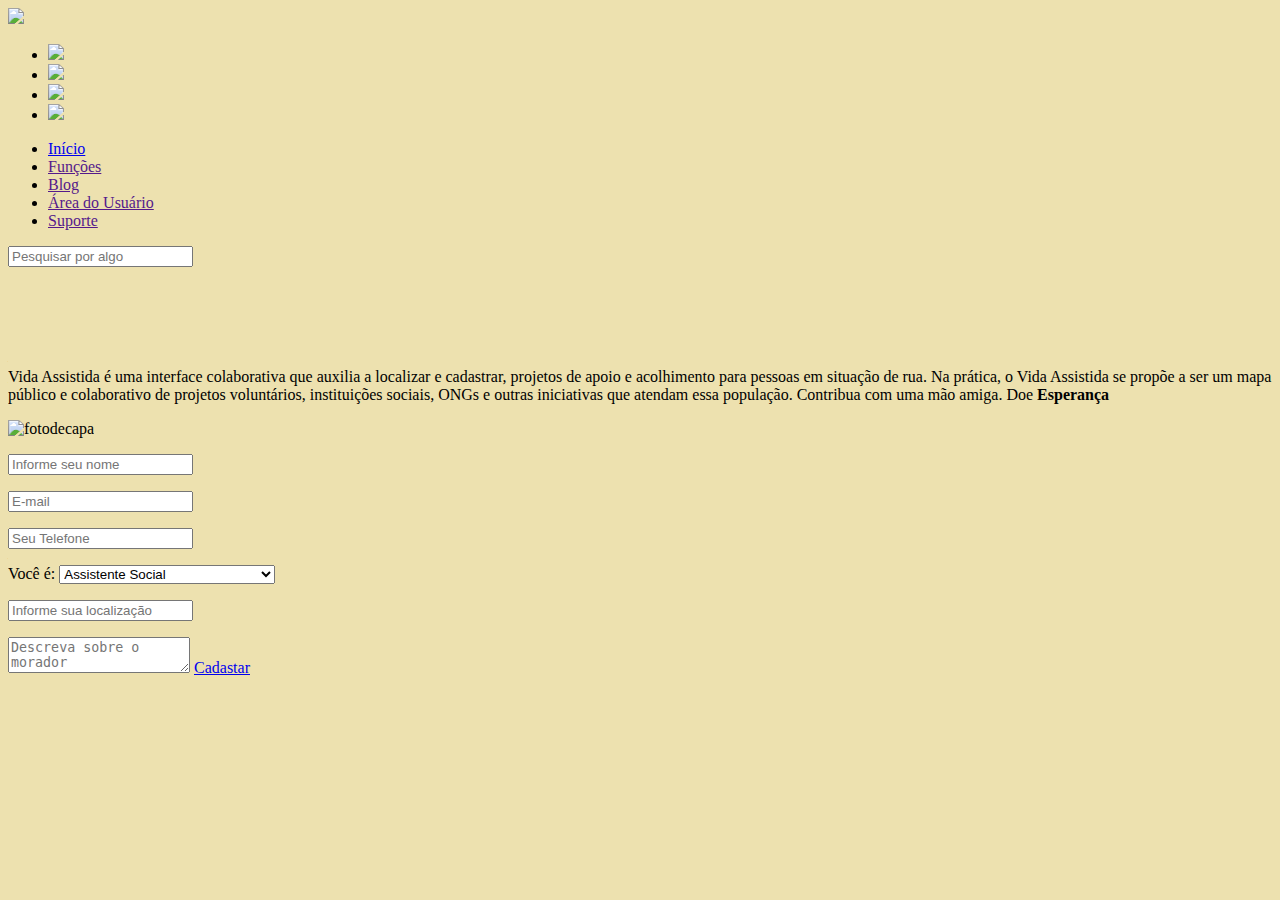
==== index.html @ 15307c03 "Add files via upload" ====
<!DOCTYPE html>
<html lang="pt-br">

<head>
    <meta charset="UTF-8">
    <link rel="stylesheet" type="text/css" href="./css/main.css">
    <meta http-equiv="X-UA-Compatible" content="IE=edge">
    <meta name="viewport" content="width=device-width, initial-scale=1.0">
    <title>Vida.Assistida</title>

</head>

<body bgcolor="#ede1af">
    <header class="menu-principal">
        <main>
            <div class="header-1">
                <div class="logo">
                    <img src="./img/Capturar.PNG" />
                </div>
                <div class="redes-sociais">
                    <ul>
                        <li>
                            <a href="">
                                <img src="./img/linkend.png" />
                            </a>
                        </li>
                        <li>
                            <a href="">
                                <img src="./img/Twitter.png" />
                            </a>
                        </li>
                        <li>
                            <a href="">
                                <img src="./img/facebook.png" />
                            </a>
                        </li>
                        <li>
                            <a href="">
                                <img src="./img/rss.png" />
                            </a>
                        </li>
                    </ul>

                </div>
            </div>
        </main>
    </header>
    <main class="col-100 menu-urls">
        <div class="header-2">
            <div class="menu">
                <ul>
                    <li>
                        <a class="botão" href="principal1.html" target="_parent">Início</a>
                    </li>
                    <li>
                        <a class="botão" href="">Funções</a>
                    </li>
                    <li>
                        <a class="botão" href="">Blog</a>
                    </li>
                    <li>
                        <a class="botão" href="">Área do Usuário</a>
                    </li>
                    <li>
                        <a class="botão" href="">Suporte</a>
                    </li>
                </ul>
            </div>
            <div class="busca">
                <input placeholder="Pesquisar por algo" type="text" />
            </div>
        </div>
    </main>

    <hgroup> 
            <h2> 
              <br>
            </h2>
            <br>   
        <p class ="blocktext">Vida Assistida é uma interface colaborativa que auxilia a localizar e cadastrar, projetos de apoio e acolhimento para pessoas em situação de rua. Na prática, o Vida Assistida se propõe a ser um mapa público e colaborativo de projetos voluntários, instituições sociais, ONGs e outras iniciativas que atendam essa população. Contribua com uma mão amiga. Doe <b>Esperança</b>
        </p>

            <img src="img/VidaAssistida.PNG" alt="fotodecapa" id="vida" />
            
    </hgroup>

    <form name="formteste" action="" method="post">
        <p class="nome">
            <input type="text" name="nome" placeholder="Informe seu nome" required="required">
        </p>
        <p class="email">
            <input type="email" name="email" placeholder="E-mail" required="required">
        </p>
        <p class="telephone">
            <input type="telephone" name="telephone" placeholder="Seu Telefone" required="required">
        </p>
        <label for="">Você é:
            <select name="Você é:">
                <option value="Você é:">Assistente Social</option>
                <option value="Você é:">Associação de Bairro</option>
                <option value="Você é:">Organização não governamental</option>
                <option value="Você é:">Pessoa comum</option>
            </select>
            <p class="localidade">
                <input type="localidade" name="localidade" placeholder="Informe sua localização" required="required">
            </p>
            <div class="mensagem">
                <textarea id="mensagem" name="mensagem" placeholder="Descreva sobre o morador" required="height:200px"></textarea>
                <a class="botão" href="principal1.html" target="_parent">Cadastar</a>

            </div>
        </label>
    </form>

</body>

</html>
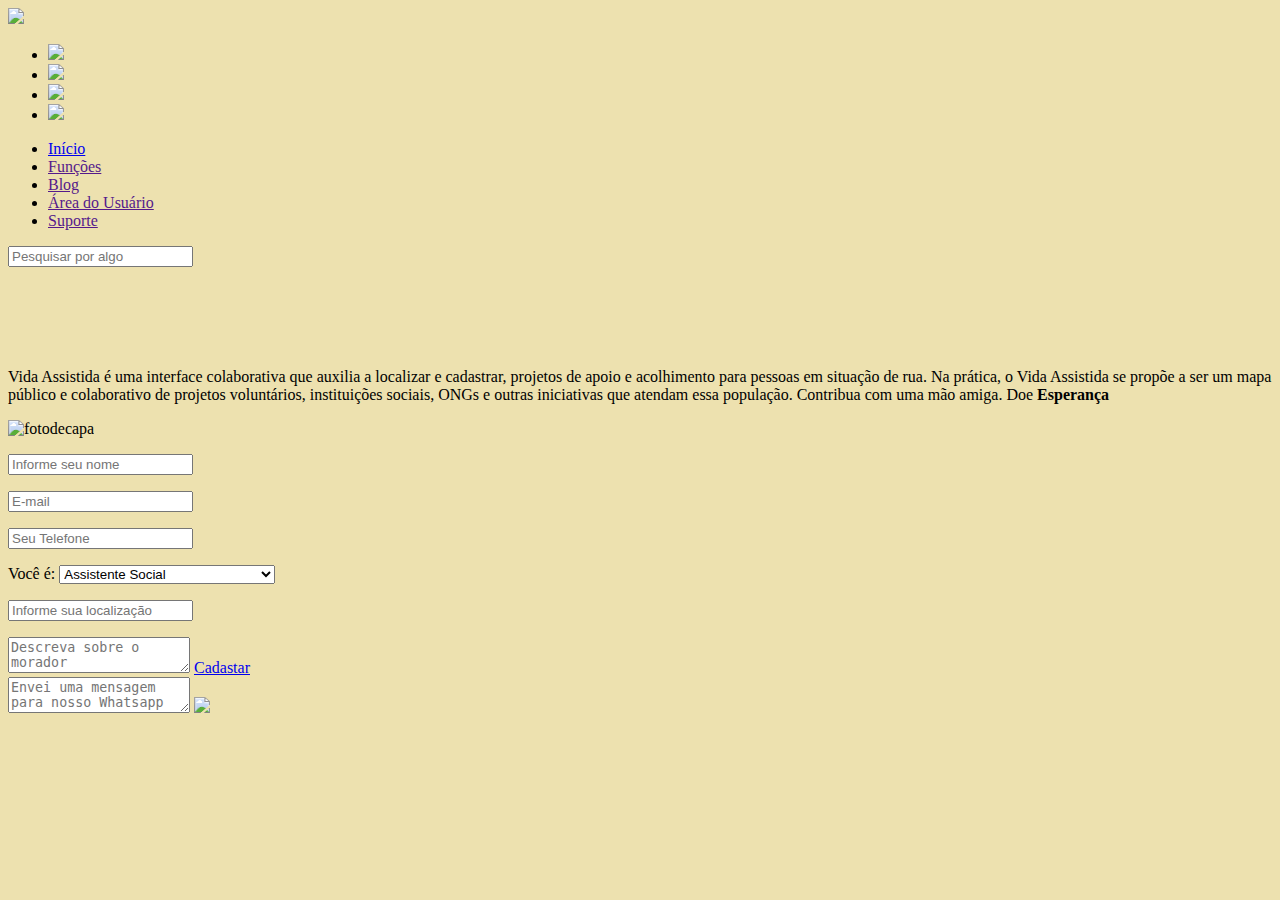
==== commit 4b7cbb99: "Update index.html" ====
--- a/index.html
+++ b/index.html
@@ -4,6 +4,7 @@
 <head>
     <meta charset="UTF-8">
     <link rel="stylesheet" type="text/css" href="./css/main.css">
+    <script src="Javas/zap.js"></script>
     <meta http-equiv="X-UA-Compatible" content="IE=edge">
     <meta name="viewport" content="width=device-width, initial-scale=1.0">
     <title>Vida.Assistida</title>
@@ -111,7 +112,8 @@
             </div>
         </label>
     </form>
-
+         <textarea id="message" placeholder="Envei uma mensagem para nosso Whatsapp"></textarea>
+        <img id="logowhat" src="img/what.png" onclick="enviarWa()">
 </body>
 
-</html>+</html>
